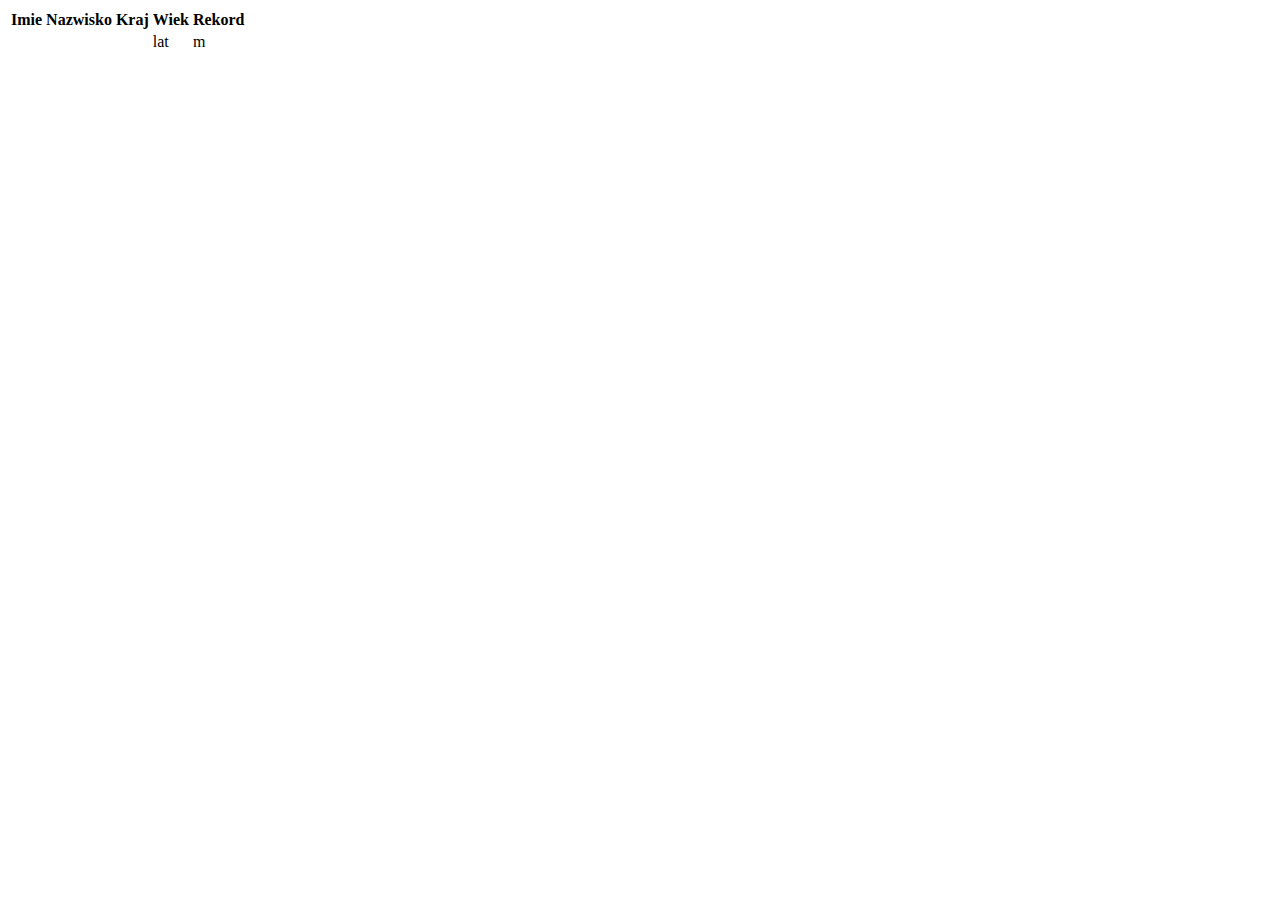
==== src/main/resources/templates/index.html @ afcb7bb4 "fix" ====
<!DOCTYPE html>
<html lang="en">
<head>
    <meta charset="UTF-8">
    <link href="css/index-styles.css" rel="stylesheet"/>
    <title>Skoczki</title>

</head>
<body>

<div id="container">
    <table>
        <tr>
            <th>Imie</th>
            <th>Nazwisko</th>
            <th>Kraj</th>
            <th>Wiek</th>
            <th>Rekord</th>
        </tr>
        <tr th:each="skiJumper : ${skiJumpers}">
            <td th:text="${skiJumper.name}"></td>
            <td th:text="${skiJumper.surname}"></td>
            <td th:text="${skiJumper.country}"></td>
            <td>
                <span th:text="${skiJumper.age}"></span>
                <span>lat</span>
            </td>
            <td>
                <span th:text="${skiJumper.jumpRecord}"></span>
                <span>m</span>
            </td>
        </tr>
    </table>
</div>

</body>
</html>
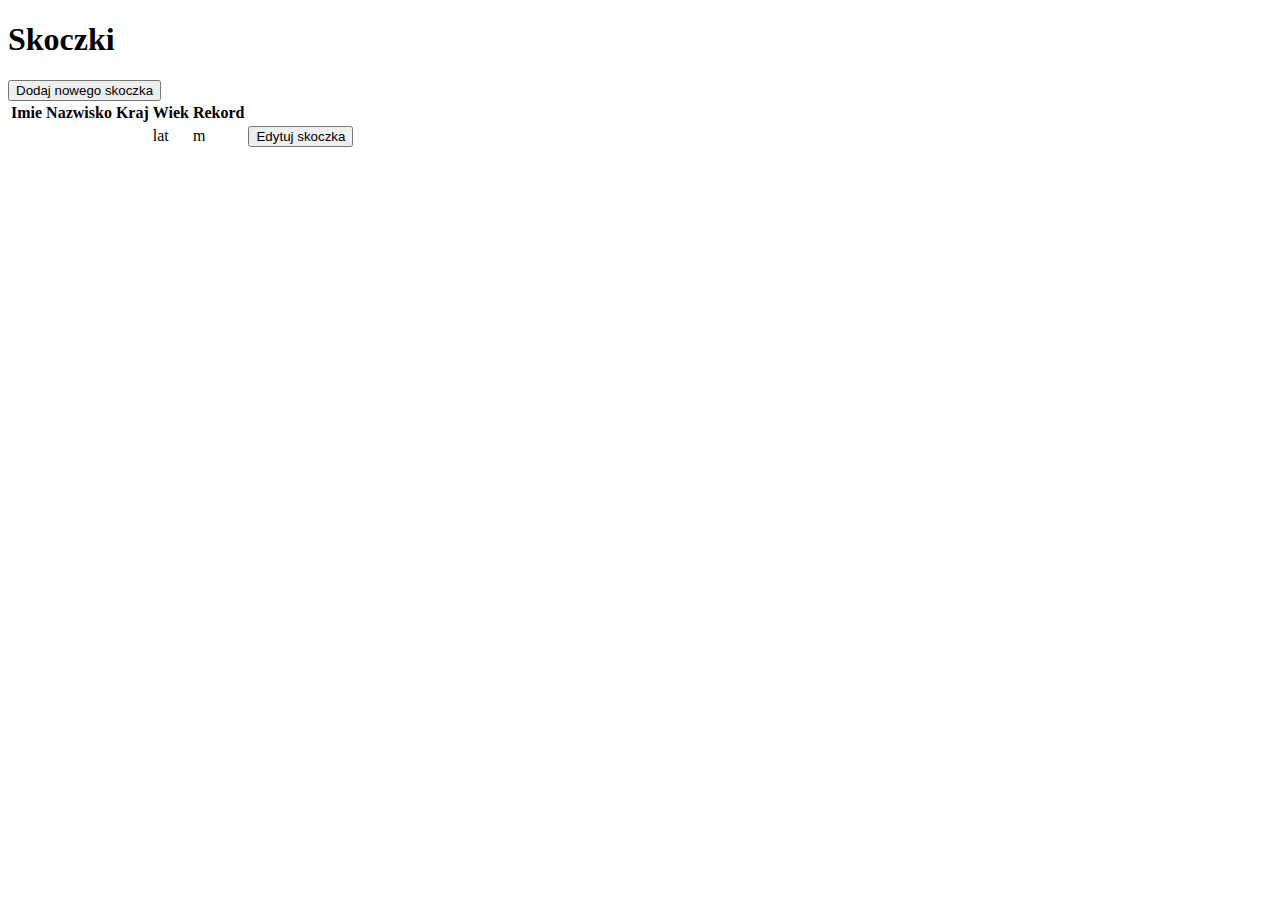
==== commit c77b62e0: "kox" ====
--- a/src/main/resources/templates/index.html
+++ b/src/main/resources/templates/index.html
@@ -7,6 +7,12 @@
 
 </head>
 <body>
+
+<h1>Skoczki</h1>
+
+<a href="/add-ski-jumper" style="margin-top: 15px">
+    <button>Dodaj nowego skoczka</button>
+</a>
 
 <div id="container">
     <table>
@@ -29,6 +35,11 @@
                 <span th:text="${skiJumper.jumpRecord}"></span>
                 <span>m</span>
             </td>
+            <td>
+                <a href="/edit-ski-jumper" style="margin-top: 15px">
+                <button>Edytuj skoczka</button>
+                </a>
+            </td>
         </tr>
     </table>
 </div>
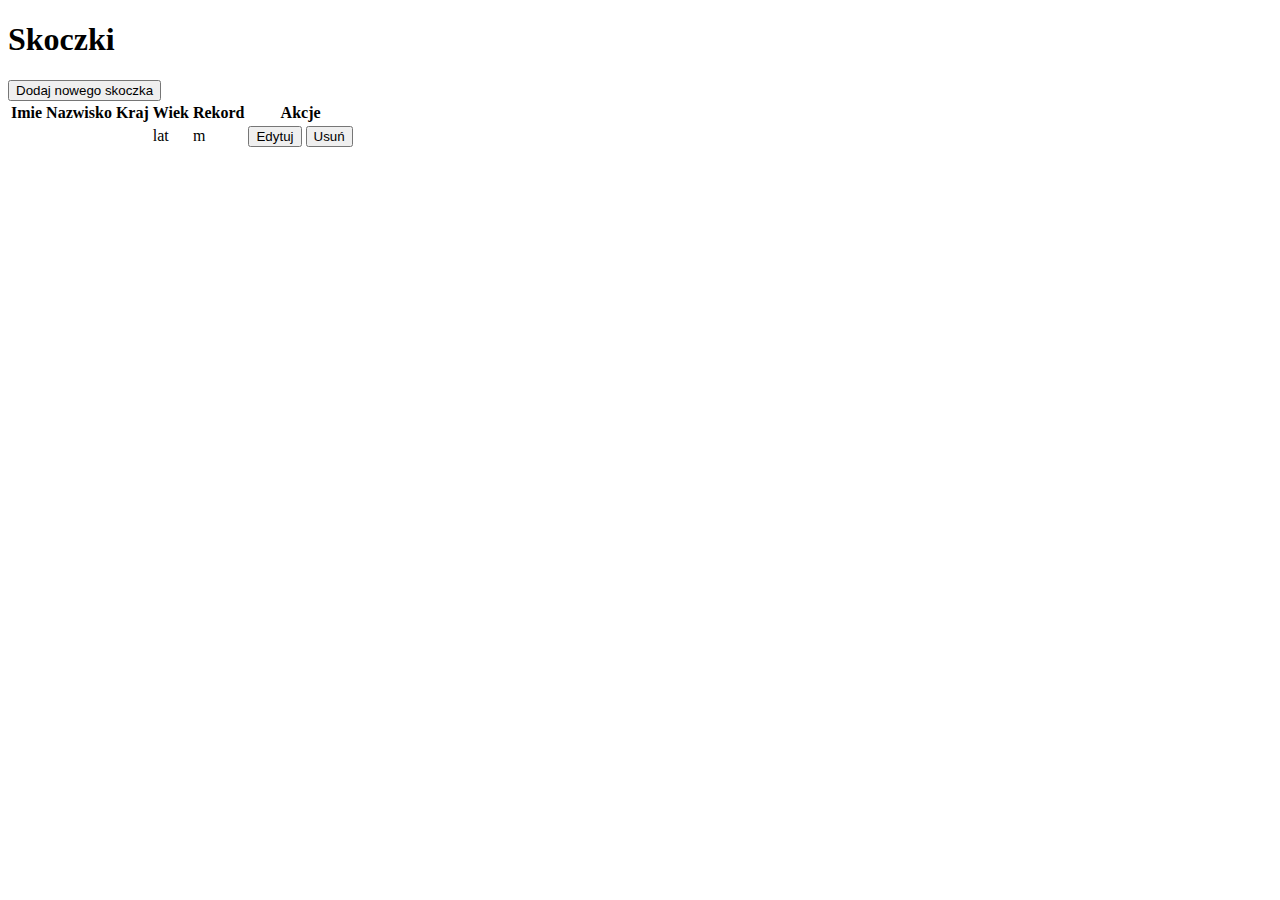
==== commit d267f533: "skiJumper editing" ====
--- a/src/main/resources/templates/index.html
+++ b/src/main/resources/templates/index.html
@@ -22,6 +22,7 @@
             <th>Kraj</th>
             <th>Wiek</th>
             <th>Rekord</th>
+            <th>Akcje</th>
         </tr>
         <tr th:each="skiJumper : ${skiJumpers}">
             <td th:text="${skiJumper.name}"></td>
@@ -36,8 +37,11 @@
                 <span>m</span>
             </td>
             <td>
-                <a href="/edit-ski-jumper" style="margin-top: 15px">
-                <button>Edytuj skoczka</button>
+                <a th:href="@{/edit-ski-jumper/{id}(id=${skiJumper.id})}" style="margin-top: 15px">
+                <button>Edytuj</button>
+                </a>
+                <a href="/" style="margin-top: 15px">
+                    <button>Usuń</button>
                 </a>
             </td>
         </tr>
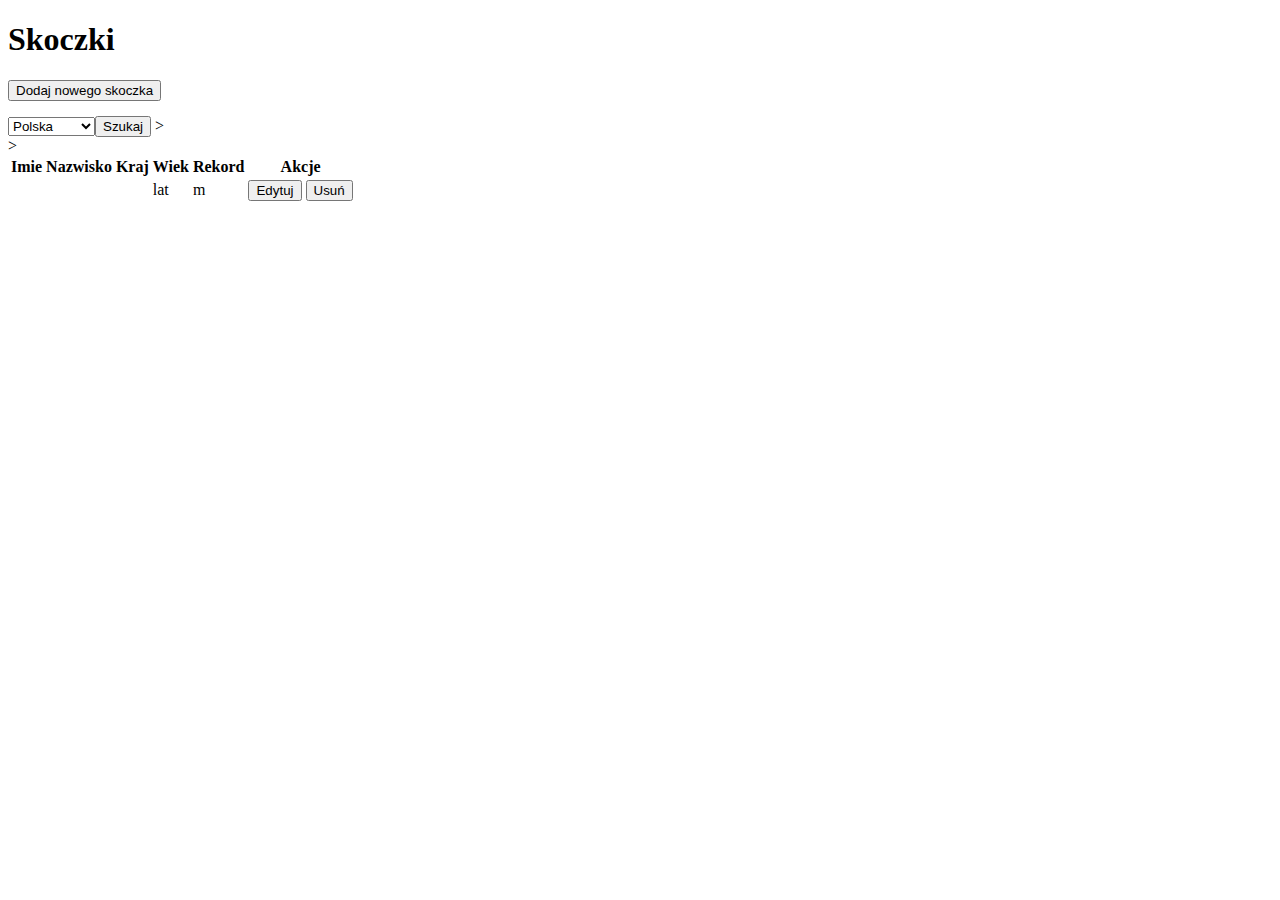
==== commit e0dc71c5: "skiJumper searchByCountry" ====
--- a/src/main/resources/templates/index.html
+++ b/src/main/resources/templates/index.html
@@ -14,6 +14,21 @@
     <button>Dodaj nowego skoczka</button>
 </a>
 
+<form action="/search-by-country" method="GET" style="margin-top: 15px">
+    <select name="country">
+        <option value="POLAND">Polska</option>
+        <option value="CZECH_REPUBLIC">Czechy</option>
+        <option value="NORWAY">Norwegia</option>
+        <option value="FINLAND">Finlandia</option>
+        <option value="GERMANY">Niemcy</option>
+        <option value="JAPAN">Japonia</option>
+        <option value="ITALY">Włochy</option>
+        <option value="AUSTRIA">Austria</option>
+        <option value="SWITZERLAND">Szwajcaria</option>
+        <input type="submit" value="Szukaj"/>
+    </select>>
+</form>>
+
 <div id="container">
     <table>
         <tr>
@@ -27,7 +42,7 @@
         <tr th:each="skiJumper : ${skiJumpers}">
             <td th:text="${skiJumper.name}"></td>
             <td th:text="${skiJumper.surname}"></td>
-            <td th:text="${skiJumper.country}"></td>
+            <td th:text="${skiJumper.country.displayName}"></td>
             <td>
                 <span th:text="${skiJumper.age}"></span>
                 <span>lat</span>
@@ -40,7 +55,7 @@
                 <a th:href="@{/edit-ski-jumper/{id}(id=${skiJumper.id})}" style="margin-top: 15px">
                 <button>Edytuj</button>
                 </a>
-                <a href="/" style="margin-top: 15px">
+                <a th:href="@{/delete-ski-jumper/{id}(id=${skiJumper.id})}" style="margin-top: 15px">
                     <button>Usuń</button>
                 </a>
             </td>
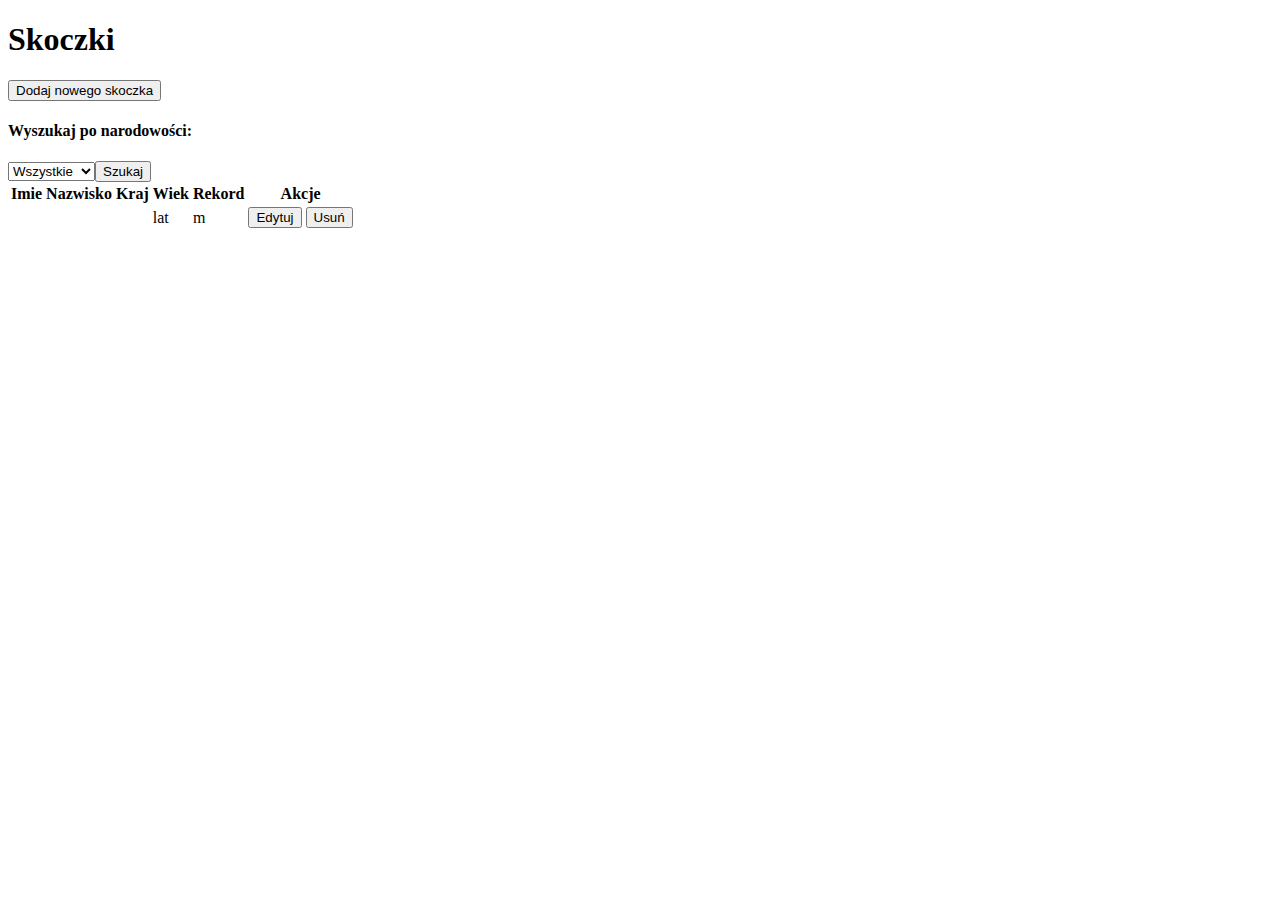
==== commit 8fb4578d: "skiJumper searchByCountry edit" ====
--- a/src/main/resources/templates/index.html
+++ b/src/main/resources/templates/index.html
@@ -14,8 +14,10 @@
     <button>Dodaj nowego skoczka</button>
 </a>
 
-<form action="/search-by-country" method="GET" style="margin-top: 15px">
+<form action="/search-by-country" th:object="${skiJumper}" method="GET" style="margin-top: 15px">
+    <h4>Wyszukaj po narodowości: </h4>
     <select name="country">
+        <option value="">Wszystkie</option>
         <option value="POLAND">Polska</option>
         <option value="CZECH_REPUBLIC">Czechy</option>
         <option value="NORWAY">Norwegia</option>
@@ -25,9 +27,10 @@
         <option value="ITALY">Włochy</option>
         <option value="AUSTRIA">Austria</option>
         <option value="SWITZERLAND">Szwajcaria</option>
+        <option value="SLOVENIA">Słowenia</option>
         <input type="submit" value="Szukaj"/>
-    </select>>
-</form>>
+    </select>
+</form>
 
 <div id="container">
     <table>
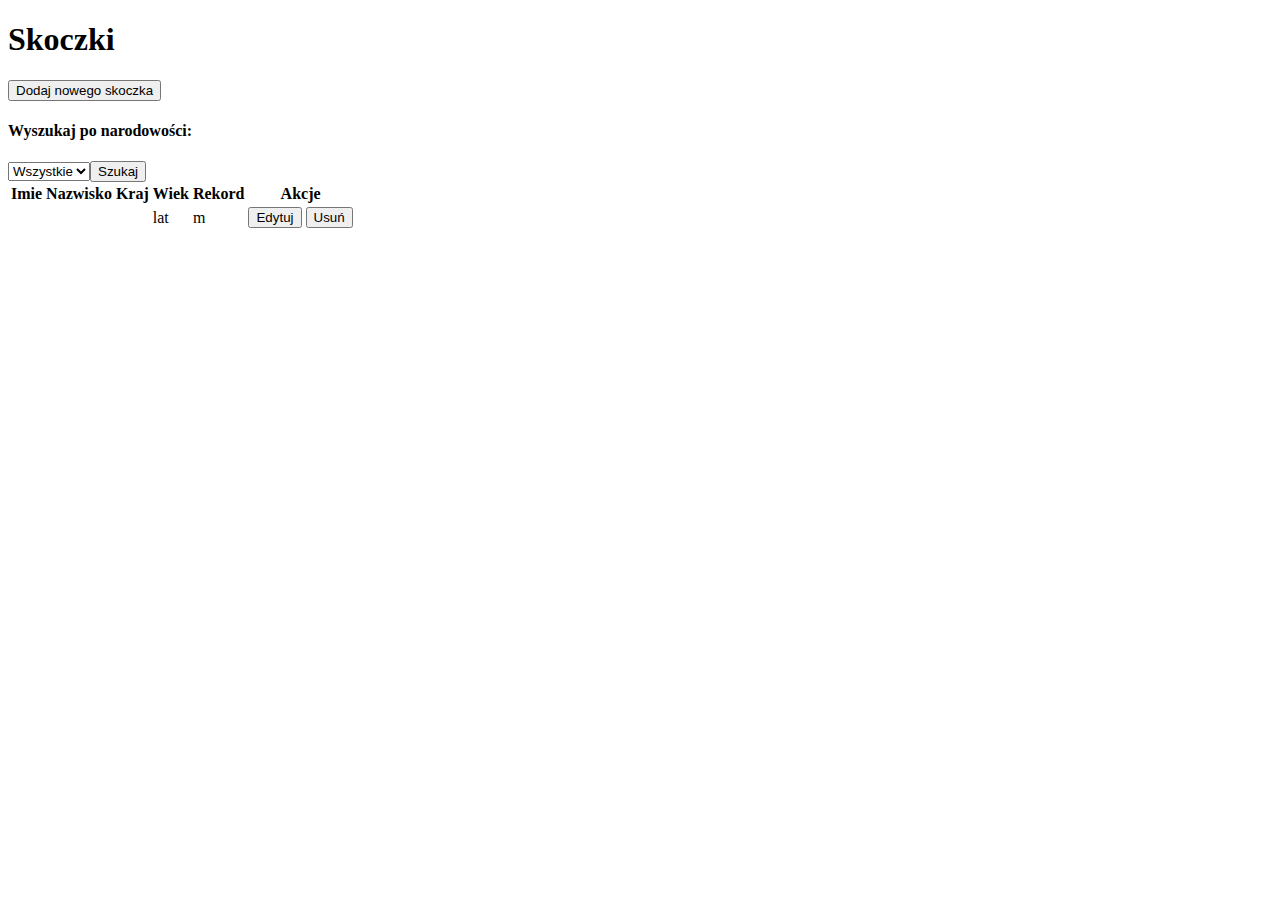
==== commit fd070e5e: "skiJumper searchByCountry prawie działa" ====
--- a/src/main/resources/templates/index.html
+++ b/src/main/resources/templates/index.html
@@ -18,16 +18,7 @@
     <h4>Wyszukaj po narodowości: </h4>
     <select name="country">
         <option value="">Wszystkie</option>
-        <option value="POLAND">Polska</option>
-        <option value="CZECH_REPUBLIC">Czechy</option>
-        <option value="NORWAY">Norwegia</option>
-        <option value="FINLAND">Finlandia</option>
-        <option value="GERMANY">Niemcy</option>
-        <option value="JAPAN">Japonia</option>
-        <option value="ITALY">Włochy</option>
-        <option value="AUSTRIA">Austria</option>
-        <option value="SWITZERLAND">Szwajcaria</option>
-        <option value="SLOVENIA">Słowenia</option>
+        <option th:each="country : ${countriesDict}" th:value="${country.value}" th:text="${country.name}"></option>
         <input type="submit" value="Szukaj"/>
     </select>
 </form>
